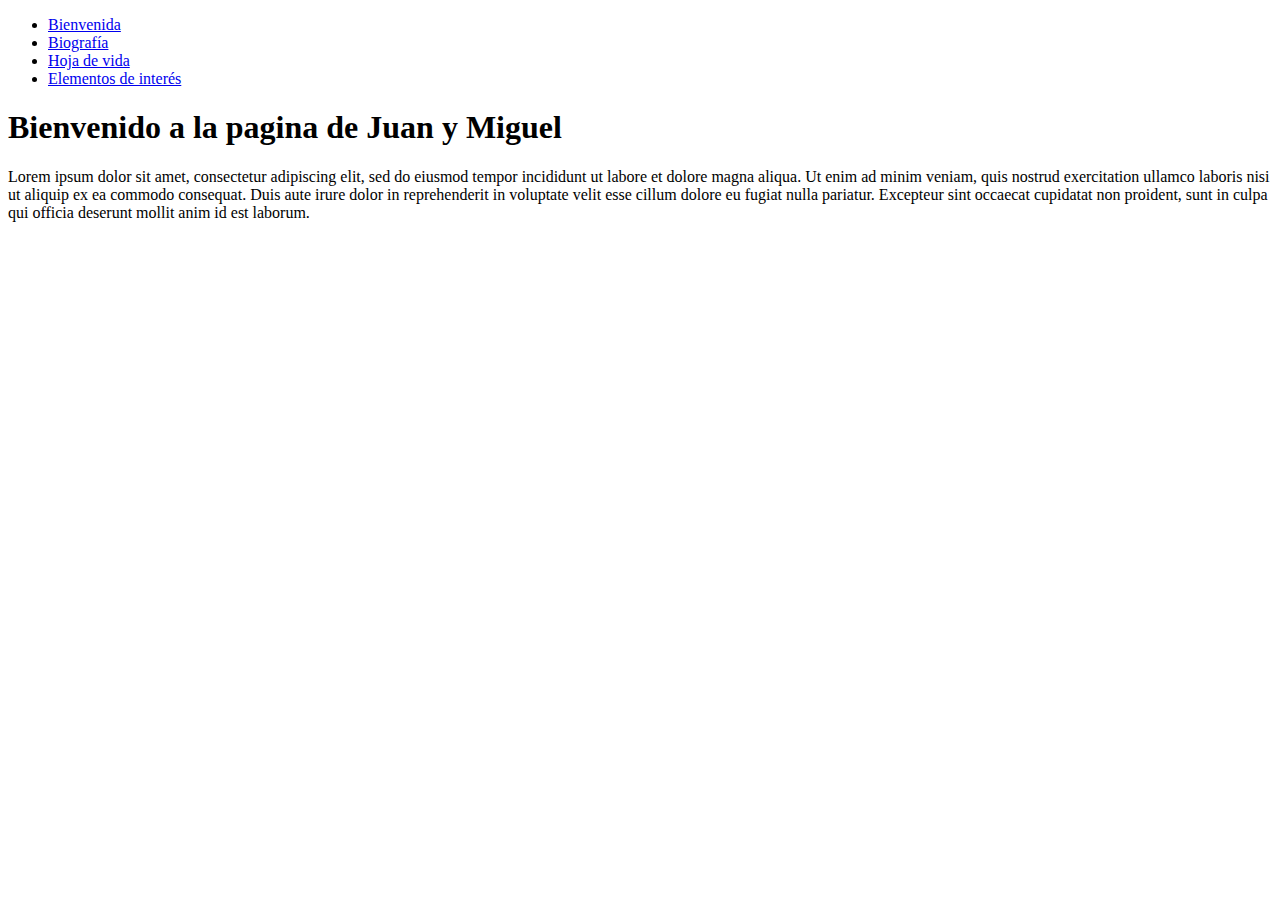
==== index.html @ f7001628 "added the base files for this homework" ====
<!DOCTYPE HTML>
<html>
    <head>
        <meta charset="UTF-8">
        <title>Bienvenido</title>
        <link rel="icon" type="image/x-icon" href="/img/favicon.svg">
    </head>
    <body>
        <ul>
            <li><a href="index.html">Bienvenida</a></li>
            <li><a href="biografia.html">Biografía</a></li>
            <li><a href="curriculum.html">Hoja de vida</a></li>
            <li><a href="interes.html">Elementos de interés</a></li>
        </ul>
        <h1>Bienvenido a la pagina de Juan y Miguel</h1>
        <p>Lorem ipsum dolor sit amet, consectetur adipiscing elit, sed do eiusmod tempor incididunt ut labore et dolore magna aliqua. Ut enim ad minim veniam, quis nostrud exercitation ullamco laboris nisi ut aliquip ex ea commodo consequat. Duis aute irure dolor in reprehenderit in voluptate velit esse cillum dolore eu fugiat nulla pariatur. Excepteur sint occaecat cupidatat non proident, sunt in culpa qui officia deserunt mollit anim id est laborum.</p>
    </body>
</html>
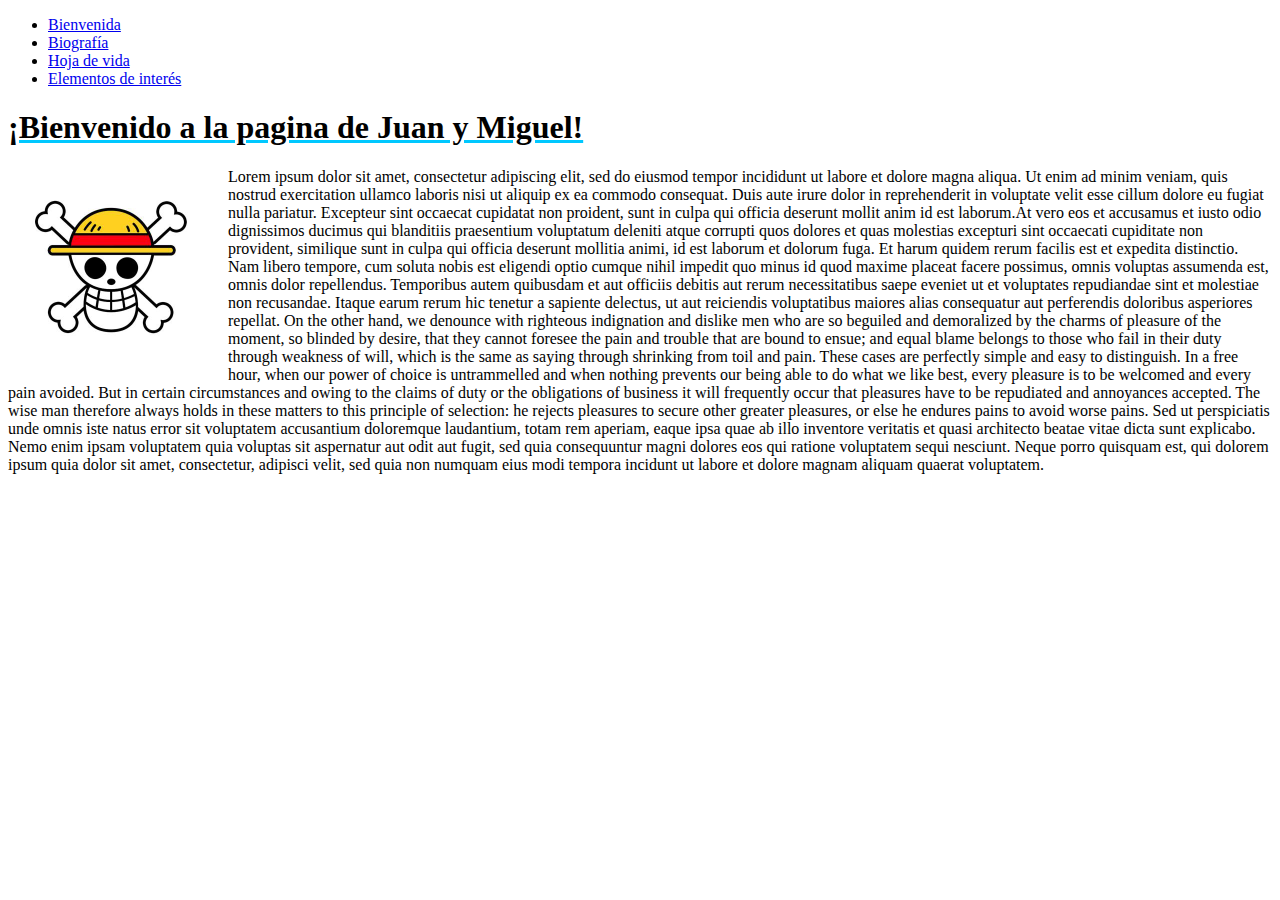
==== commit a7760f08: "General addition of styles and content of html" ====
--- a/index.html
+++ b/index.html
@@ -4,6 +4,7 @@
         <meta charset="UTF-8">
         <title>Bienvenido</title>
         <link rel="icon" type="image/x-icon" href="/img/favicon.svg">
+        <link rel="stylesheet" href="css/styles.css">
     </head>
     <body>
         <ul>
@@ -12,7 +13,8 @@
             <li><a href="curriculum.html">Hoja de vida</a></li>
             <li><a href="interes.html">Elementos de interés</a></li>
         </ul>
-        <h1>Bienvenido a la pagina de Juan y Miguel</h1>
-        <p>Lorem ipsum dolor sit amet, consectetur adipiscing elit, sed do eiusmod tempor incididunt ut labore et dolore magna aliqua. Ut enim ad minim veniam, quis nostrud exercitation ullamco laboris nisi ut aliquip ex ea commodo consequat. Duis aute irure dolor in reprehenderit in voluptate velit esse cillum dolore eu fugiat nulla pariatur. Excepteur sint occaecat cupidatat non proident, sunt in culpa qui officia deserunt mollit anim id est laborum.</p>
+        <h1 class="font-color">¡Bienvenido a la pagina de Juan y Miguel!</h1>
+        <img class="img-float" src="img/skull.jpg" width="200px" height="200px">
+        <p>Lorem ipsum dolor sit amet, consectetur adipiscing elit, sed do eiusmod tempor incididunt ut labore et dolore magna aliqua. Ut enim ad minim veniam, quis nostrud exercitation ullamco laboris nisi ut aliquip ex ea commodo consequat. Duis aute irure dolor in reprehenderit in voluptate velit esse cillum dolore eu fugiat nulla pariatur. Excepteur sint occaecat cupidatat non proident, sunt in culpa qui officia deserunt mollit anim id est laborum.At vero eos et accusamus et iusto odio dignissimos ducimus qui blanditiis praesentium voluptatum deleniti atque corrupti quos dolores et quas molestias excepturi sint occaecati cupiditate non provident, similique sunt in culpa qui officia deserunt mollitia animi, id est laborum et dolorum fuga. Et harum quidem rerum facilis est et expedita distinctio. Nam libero tempore, cum soluta nobis est eligendi optio cumque nihil impedit quo minus id quod maxime placeat facere possimus, omnis voluptas assumenda est, omnis dolor repellendus. Temporibus autem quibusdam et aut officiis debitis aut rerum necessitatibus saepe eveniet ut et voluptates repudiandae sint et molestiae non recusandae. Itaque earum rerum hic tenetur a sapiente delectus, ut aut reiciendis voluptatibus maiores alias consequatur aut perferendis doloribus asperiores repellat. On the other hand, we denounce with righteous indignation and dislike men who are so beguiled and demoralized by the charms of pleasure of the moment, so blinded by desire, that they cannot foresee the pain and trouble that are bound to ensue; and equal blame belongs to those who fail in their duty through weakness of will, which is the same as saying through shrinking from toil and pain. These cases are perfectly simple and easy to distinguish. In a free hour, when our power of choice is untrammelled and when nothing prevents our being able to do what we like best, every pleasure is to be welcomed and every pain avoided. But in certain circumstances and owing to the claims of duty or the obligations of business it will frequently occur that pleasures have to be repudiated and annoyances accepted. The wise man therefore always holds in these matters to this principle of selection: he rejects pleasures to secure other greater pleasures, or else he endures pains to avoid worse pains. Sed ut perspiciatis unde omnis iste natus error sit voluptatem accusantium doloremque laudantium, totam rem aperiam, eaque ipsa quae ab illo inventore veritatis et quasi architecto beatae vitae dicta sunt explicabo. Nemo enim ipsam voluptatem quia voluptas sit aspernatur aut odit aut fugit, sed quia consequuntur magni dolores eos qui ratione voluptatem sequi nesciunt. Neque porro quisquam est, qui dolorem ipsum quia dolor sit amet, consectetur, adipisci velit, sed quia non numquam eius modi tempora incidunt ut labore et dolore magnam aliquam quaerat voluptatem.</p>
     </body>
 </html>--- a/css/styles.css
+++ b/css/styles.css
@@ -0,0 +1,30 @@
+/*estilo que se utiliza para que las secciones queden horizontales y no verticales.*/
+.section{
+    border: 2px solid black;
+    box-sizing: border-box;
+
+    float: left;
+    width: 50%;
+}
+.contenedor-img{
+    display: flex;
+    justify-content: center;
+}
+.img-1{
+    width: 350px;
+    height: 250px;
+}
+.img-2{
+    width: 350px;
+    height: 250px;
+}
+/*clase para poner la imagen flotante con el texto.*/
+.img-float{
+    float: left;
+    margin-right: 20px;
+}
+/*clase para el subrayado de los títulos.*/
+.font-color{
+    text-decoration: underline rgb(0, 200, 255);
+}
+
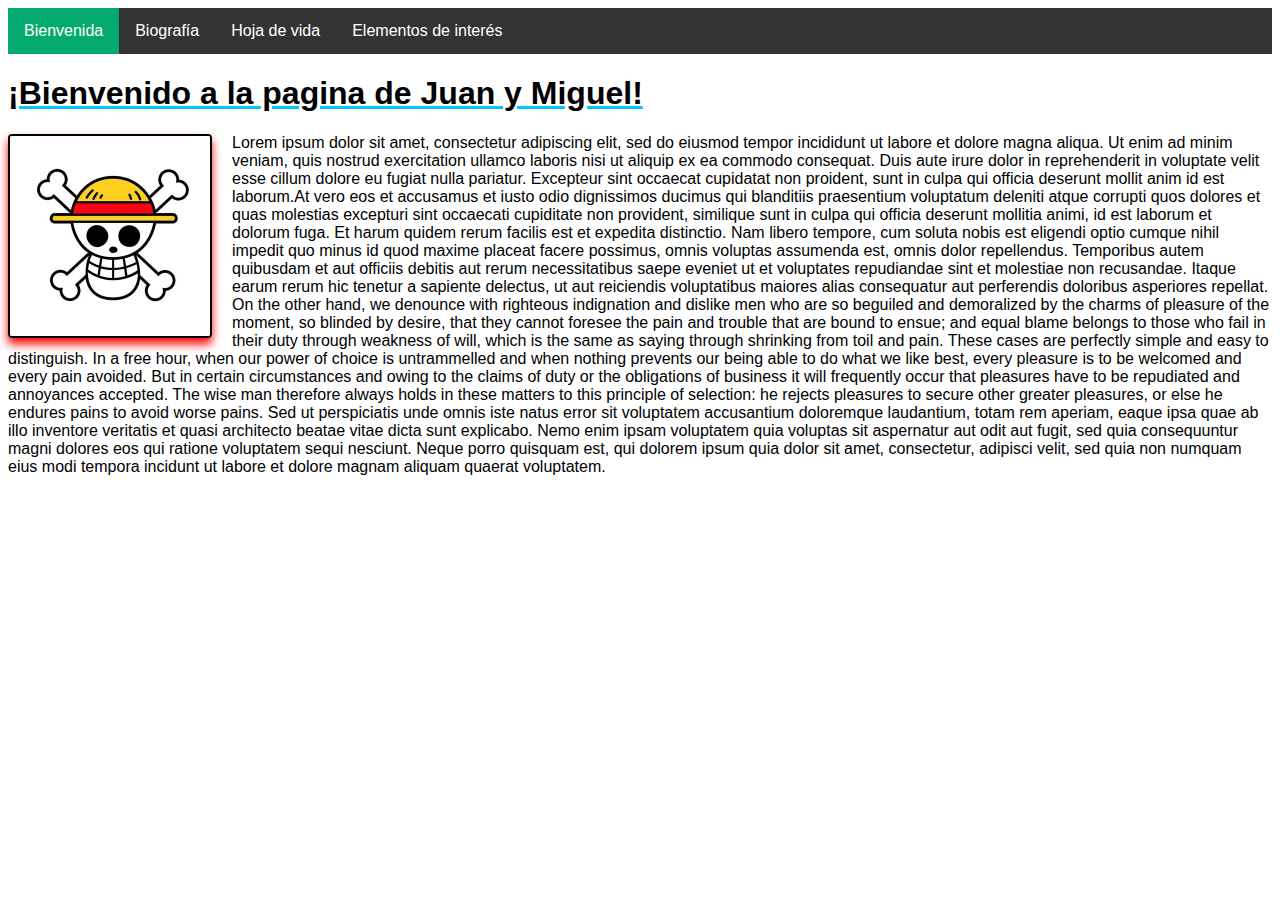
==== commit 048e4b4b: "Added style to the navbar" ====
--- a/index.html
+++ b/index.html
@@ -7,8 +7,9 @@
         <link rel="stylesheet" href="css/styles.css">
     </head>
     <body>
-        <ul>
-            <li><a href="index.html">Bienvenida</a></li>
+
+        <ul class="nav_bar">
+            <li class="active"><a href="index.html">Bienvenida</a></li>
             <li><a href="biografia.html">Biografía</a></li>
             <li><a href="curriculum.html">Hoja de vida</a></li>
             <li><a href="interes.html">Elementos de interés</a></li>
--- a/css/styles.css
+++ b/css/styles.css
@@ -18,13 +18,47 @@
     width: 350px;
     height: 250px;
 }
-/*clase para poner la imagen flotante con el texto.*/
+/*clase para poner la imagen flotante con el texto.  Y agrega un borde con color negro y sombra rojo claro.*/
 .img-float{
     float: left;
     margin-right: 20px;
+    box-shadow: 0 6px 10px red;
+    border: 2px solid #000000; 
+    border-radius: 4px;
 }
 /*clase para el subrayado de los títulos.*/
 .font-color{
     text-decoration: underline rgb(0, 200, 255);
 }
+/*No noto la diferencia en el cambio de letra, quizá no está funcionando.*/
+body {
+    font-family: 'Lato', sans-serif;
+}
 
+ul.nav_bar{
+    list-style-type: none;
+    margin: 0;
+    padding: 0;
+    overflow: hidden;
+    background-color: #333;
+}
+
+ul.nav_bar li{
+    float: left;
+}
+
+ul.nav_bar li a{
+    display: block;
+    color: white;
+    text-align: center;
+    padding: 14px 16px;
+    text-decoration: none;
+}
+
+ul.nav_bar li a:hover{
+    background-color: #111;
+}
+
+.active {
+    background-color: #04AA6D;
+}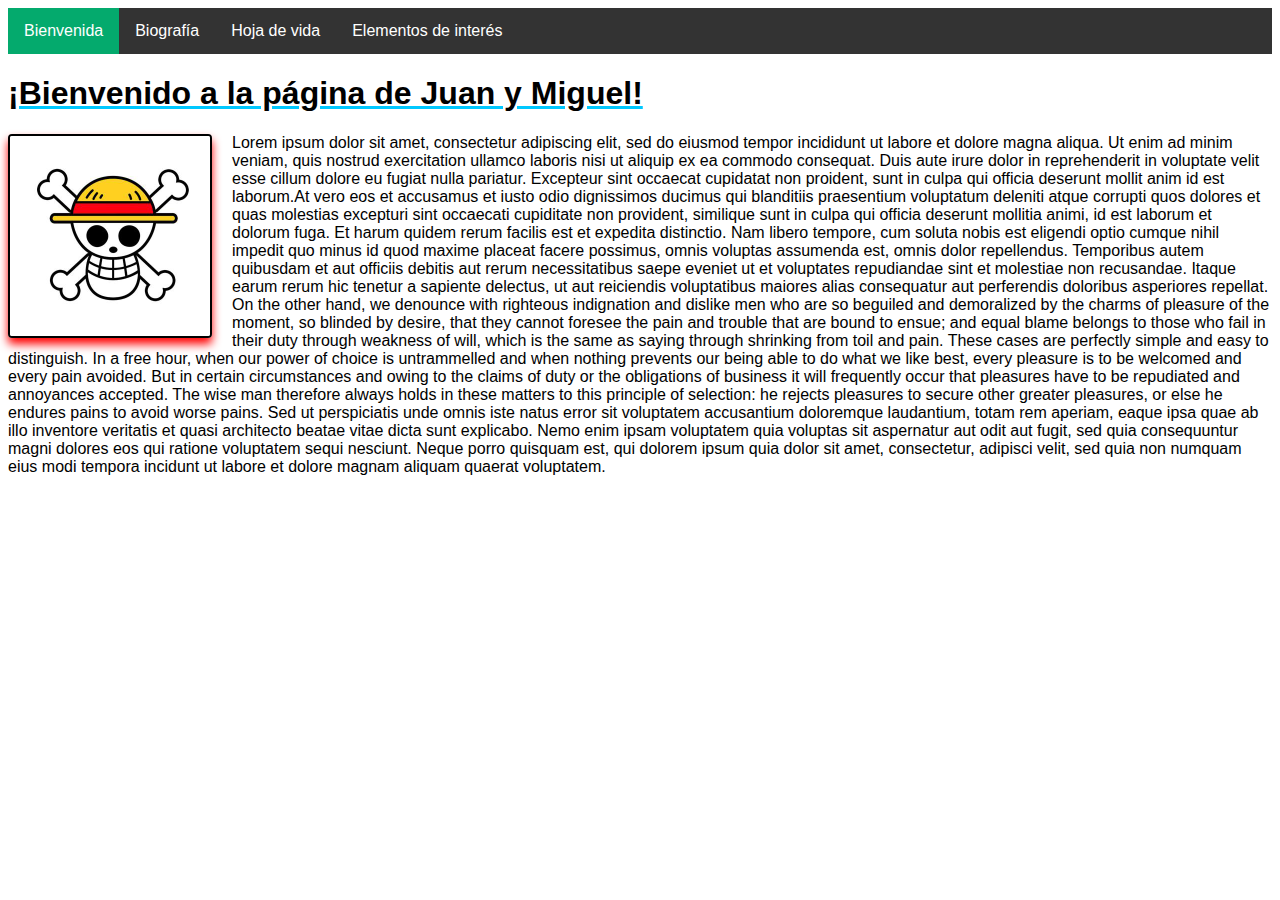
==== commit 8667ef90: "Image fixing, and some ortography" ====
--- a/index.html
+++ b/index.html
@@ -14,7 +14,7 @@
             <li><a href="curriculum.html">Hoja de vida</a></li>
             <li><a href="interes.html">Elementos de interés</a></li>
         </ul>
-        <h1 class="font-color">¡Bienvenido a la pagina de Juan y Miguel!</h1>
+        <h1 class="font-color">¡Bienvenido a la página de Juan y Miguel!</h1>
         <img class="img-float" src="img/skull.jpg" width="200px" height="200px">
         <p>Lorem ipsum dolor sit amet, consectetur adipiscing elit, sed do eiusmod tempor incididunt ut labore et dolore magna aliqua. Ut enim ad minim veniam, quis nostrud exercitation ullamco laboris nisi ut aliquip ex ea commodo consequat. Duis aute irure dolor in reprehenderit in voluptate velit esse cillum dolore eu fugiat nulla pariatur. Excepteur sint occaecat cupidatat non proident, sunt in culpa qui officia deserunt mollit anim id est laborum.At vero eos et accusamus et iusto odio dignissimos ducimus qui blanditiis praesentium voluptatum deleniti atque corrupti quos dolores et quas molestias excepturi sint occaecati cupiditate non provident, similique sunt in culpa qui officia deserunt mollitia animi, id est laborum et dolorum fuga. Et harum quidem rerum facilis est et expedita distinctio. Nam libero tempore, cum soluta nobis est eligendi optio cumque nihil impedit quo minus id quod maxime placeat facere possimus, omnis voluptas assumenda est, omnis dolor repellendus. Temporibus autem quibusdam et aut officiis debitis aut rerum necessitatibus saepe eveniet ut et voluptates repudiandae sint et molestiae non recusandae. Itaque earum rerum hic tenetur a sapiente delectus, ut aut reiciendis voluptatibus maiores alias consequatur aut perferendis doloribus asperiores repellat. On the other hand, we denounce with righteous indignation and dislike men who are so beguiled and demoralized by the charms of pleasure of the moment, so blinded by desire, that they cannot foresee the pain and trouble that are bound to ensue; and equal blame belongs to those who fail in their duty through weakness of will, which is the same as saying through shrinking from toil and pain. These cases are perfectly simple and easy to distinguish. In a free hour, when our power of choice is untrammelled and when nothing prevents our being able to do what we like best, every pleasure is to be welcomed and every pain avoided. But in certain circumstances and owing to the claims of duty or the obligations of business it will frequently occur that pleasures have to be repudiated and annoyances accepted. The wise man therefore always holds in these matters to this principle of selection: he rejects pleasures to secure other greater pleasures, or else he endures pains to avoid worse pains. Sed ut perspiciatis unde omnis iste natus error sit voluptatem accusantium doloremque laudantium, totam rem aperiam, eaque ipsa quae ab illo inventore veritatis et quasi architecto beatae vitae dicta sunt explicabo. Nemo enim ipsam voluptatem quia voluptas sit aspernatur aut odit aut fugit, sed quia consequuntur magni dolores eos qui ratione voluptatem sequi nesciunt. Neque porro quisquam est, qui dolorem ipsum quia dolor sit amet, consectetur, adipisci velit, sed quia non numquam eius modi tempora incidunt ut labore et dolore magnam aliquam quaerat voluptatem.</p>
     </body>
--- a/css/styles.css
+++ b/css/styles.css
@@ -5,10 +5,6 @@
 
     float: left;
     width: 50%;
-}
-.contenedor-img{
-    display: flex;
-    justify-content: center;
 }
 .img-1{
     width: 350px;
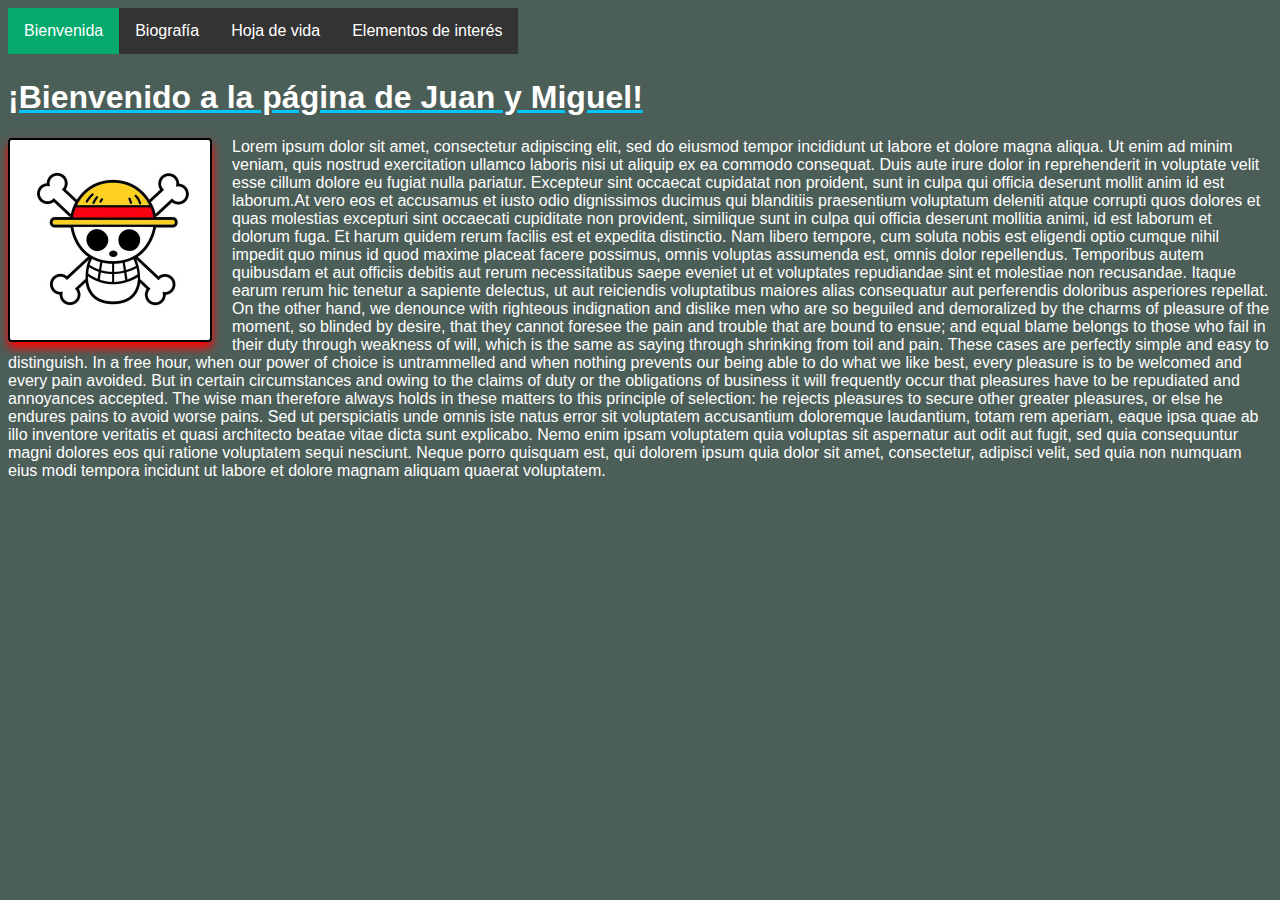
==== commit 9b074129: "added more css" ====
--- a/index.html
+++ b/index.html
@@ -7,15 +7,19 @@
         <link rel="stylesheet" href="css/styles.css">
     </head>
     <body>
-
-        <ul class="nav_bar">
-            <li class="active"><a href="index.html">Bienvenida</a></li>
-            <li><a href="biografia.html">Biografía</a></li>
-            <li><a href="curriculum.html">Hoja de vida</a></li>
-            <li><a href="interes.html">Elementos de interés</a></li>
-        </ul>
-        <h1 class="font-color">¡Bienvenido a la página de Juan y Miguel!</h1>
-        <img class="img-float" src="img/skull.jpg" width="200px" height="200px">
-        <p>Lorem ipsum dolor sit amet, consectetur adipiscing elit, sed do eiusmod tempor incididunt ut labore et dolore magna aliqua. Ut enim ad minim veniam, quis nostrud exercitation ullamco laboris nisi ut aliquip ex ea commodo consequat. Duis aute irure dolor in reprehenderit in voluptate velit esse cillum dolore eu fugiat nulla pariatur. Excepteur sint occaecat cupidatat non proident, sunt in culpa qui officia deserunt mollit anim id est laborum.At vero eos et accusamus et iusto odio dignissimos ducimus qui blanditiis praesentium voluptatum deleniti atque corrupti quos dolores et quas molestias excepturi sint occaecati cupiditate non provident, similique sunt in culpa qui officia deserunt mollitia animi, id est laborum et dolorum fuga. Et harum quidem rerum facilis est et expedita distinctio. Nam libero tempore, cum soluta nobis est eligendi optio cumque nihil impedit quo minus id quod maxime placeat facere possimus, omnis voluptas assumenda est, omnis dolor repellendus. Temporibus autem quibusdam et aut officiis debitis aut rerum necessitatibus saepe eveniet ut et voluptates repudiandae sint et molestiae non recusandae. Itaque earum rerum hic tenetur a sapiente delectus, ut aut reiciendis voluptatibus maiores alias consequatur aut perferendis doloribus asperiores repellat. On the other hand, we denounce with righteous indignation and dislike men who are so beguiled and demoralized by the charms of pleasure of the moment, so blinded by desire, that they cannot foresee the pain and trouble that are bound to ensue; and equal blame belongs to those who fail in their duty through weakness of will, which is the same as saying through shrinking from toil and pain. These cases are perfectly simple and easy to distinguish. In a free hour, when our power of choice is untrammelled and when nothing prevents our being able to do what we like best, every pleasure is to be welcomed and every pain avoided. But in certain circumstances and owing to the claims of duty or the obligations of business it will frequently occur that pleasures have to be repudiated and annoyances accepted. The wise man therefore always holds in these matters to this principle of selection: he rejects pleasures to secure other greater pleasures, or else he endures pains to avoid worse pains. Sed ut perspiciatis unde omnis iste natus error sit voluptatem accusantium doloremque laudantium, totam rem aperiam, eaque ipsa quae ab illo inventore veritatis et quasi architecto beatae vitae dicta sunt explicabo. Nemo enim ipsam voluptatem quia voluptas sit aspernatur aut odit aut fugit, sed quia consequuntur magni dolores eos qui ratione voluptatem sequi nesciunt. Neque porro quisquam est, qui dolorem ipsum quia dolor sit amet, consectetur, adipisci velit, sed quia non numquam eius modi tempora incidunt ut labore et dolore magnam aliquam quaerat voluptatem.</p>
+        <div class="nav_bar">
+            <ul class="nav_bar">
+                <li class="active"><a href="http://127.0.0.1:5500">Bienvenida</a></li>
+                <li><a href="biografia.html">Biografía</a></li>
+                <li><a href="curriculum.html">Hoja de vida</a></li>
+                <li><a href="interes.html">Elementos de interés</a></li>
+            </ul>
+        </div>
+        
+        <section class="index-title">
+            <h1 class="font-color">¡Bienvenido a la página de Juan y Miguel!</h1>
+            <img class="img-float" src="img/skull.jpg" width="200px" height="200px">
+            <p>Lorem ipsum dolor sit amet, consectetur adipiscing elit, sed do eiusmod tempor incididunt ut labore et dolore magna aliqua. Ut enim ad minim veniam, quis nostrud exercitation ullamco laboris nisi ut aliquip ex ea commodo consequat. Duis aute irure dolor in reprehenderit in voluptate velit esse cillum dolore eu fugiat nulla pariatur. Excepteur sint occaecat cupidatat non proident, sunt in culpa qui officia deserunt mollit anim id est laborum.At vero eos et accusamus et iusto odio dignissimos ducimus qui blanditiis praesentium voluptatum deleniti atque corrupti quos dolores et quas molestias excepturi sint occaecati cupiditate non provident, similique sunt in culpa qui officia deserunt mollitia animi, id est laborum et dolorum fuga. Et harum quidem rerum facilis est et expedita distinctio. Nam libero tempore, cum soluta nobis est eligendi optio cumque nihil impedit quo minus id quod maxime placeat facere possimus, omnis voluptas assumenda est, omnis dolor repellendus. Temporibus autem quibusdam et aut officiis debitis aut rerum necessitatibus saepe eveniet ut et voluptates repudiandae sint et molestiae non recusandae. Itaque earum rerum hic tenetur a sapiente delectus, ut aut reiciendis voluptatibus maiores alias consequatur aut perferendis doloribus asperiores repellat. On the other hand, we denounce with righteous indignation and dislike men who are so beguiled and demoralized by the charms of pleasure of the moment, so blinded by desire, that they cannot foresee the pain and trouble that are bound to ensue; and equal blame belongs to those who fail in their duty through weakness of will, which is the same as saying through shrinking from toil and pain. These cases are perfectly simple and easy to distinguish. In a free hour, when our power of choice is untrammelled and when nothing prevents our being able to do what we like best, every pleasure is to be welcomed and every pain avoided. But in certain circumstances and owing to the claims of duty or the obligations of business it will frequently occur that pleasures have to be repudiated and annoyances accepted. The wise man therefore always holds in these matters to this principle of selection: he rejects pleasures to secure other greater pleasures, or else he endures pains to avoid worse pains. Sed ut perspiciatis unde omnis iste natus error sit voluptatem accusantium doloremque laudantium, totam rem aperiam, eaque ipsa quae ab illo inventore veritatis et quasi architecto beatae vitae dicta sunt explicabo. Nemo enim ipsam voluptatem quia voluptas sit aspernatur aut odit aut fugit, sed quia consequuntur magni dolores eos qui ratione voluptatem sequi nesciunt. Neque porro quisquam est, qui dolorem ipsum quia dolor sit amet, consectetur, adipisci velit, sed quia non numquam eius modi tempora incidunt ut labore et dolore magnam aliquam quaerat voluptatem.</p>
+        </section>
     </body>
 </html>--- a/css/styles.css
+++ b/css/styles.css
@@ -1,10 +1,25 @@
+body {
+    background-color: #4C5E58;
+    color: white;
+}
+
+.index-title {
+    padding-top: 50px;
+}
+
 /*estilo que se utiliza para que las secciones queden horizontales y no verticales.*/
 .section{
     border: 2px solid black;
     box-sizing: border-box;
-
+    background: linear-gradient(#04AA6D, #45DEA6);
     float: left;
     width: 50%;
+}
+ol.section li::marker{
+    color: #896158;
+}
+ul.section li::marker{
+    color: #896158;
 }
 .img-1{
     width: 350px;
@@ -32,6 +47,7 @@
 }
 
 ul.nav_bar{
+    position: fixed; /* Set the navbar to fixed position */
     list-style-type: none;
     margin: 0;
     padding: 0;
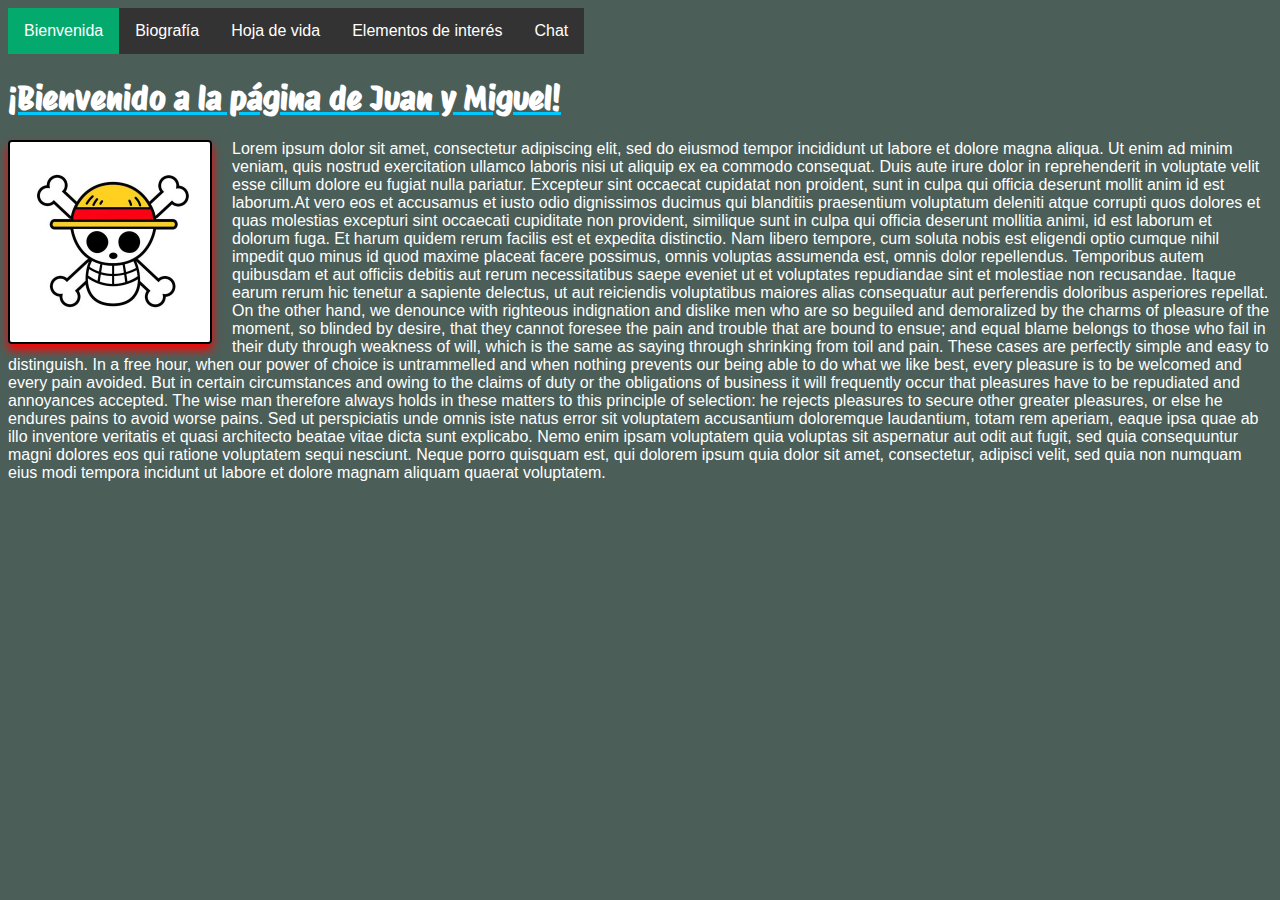
==== commit 2e838642: "Added chat" ====
--- a/index.html
+++ b/index.html
@@ -5,6 +5,8 @@
         <title>Bienvenido</title>
         <link rel="icon" type="image/x-icon" href="/img/favicon.svg">
         <link rel="stylesheet" href="css/styles.css">
+        <link rel="stylesheet" href="https://fonts.googleapis.com/css?family=Protest+Riot">
+        <script src="js/indice.js"></script>
     </head>
     <body>
         <div class="nav_bar">
@@ -13,6 +15,7 @@
                 <li><a href="biografia.html">Biografía</a></li>
                 <li><a href="curriculum.html">Hoja de vida</a></li>
                 <li><a href="interes.html">Elementos de interés</a></li>
+                <li><a href="chat.html">Chat</a></li>
             </ul>
         </div>
         
--- a/css/styles.css
+++ b/css/styles.css
@@ -5,6 +5,10 @@
 
 .index-title {
     padding-top: 50px;
+}
+
+h1 {
+    font-family: "Protest Riot", serif;
 }
 
 /*estilo que se utiliza para que las secciones queden horizontales y no verticales.*/
@@ -73,4 +77,17 @@
 
 .active {
     background-color: #04AA6D;
+}
+
+.hover-section:hover {
+    background-color: #e0e0e0; 
+    cursor: pointer;
+}
+
+/*#myID{
+    background-color: red;
+}*/
+
+.first {
+    background: #E73C49;
 }